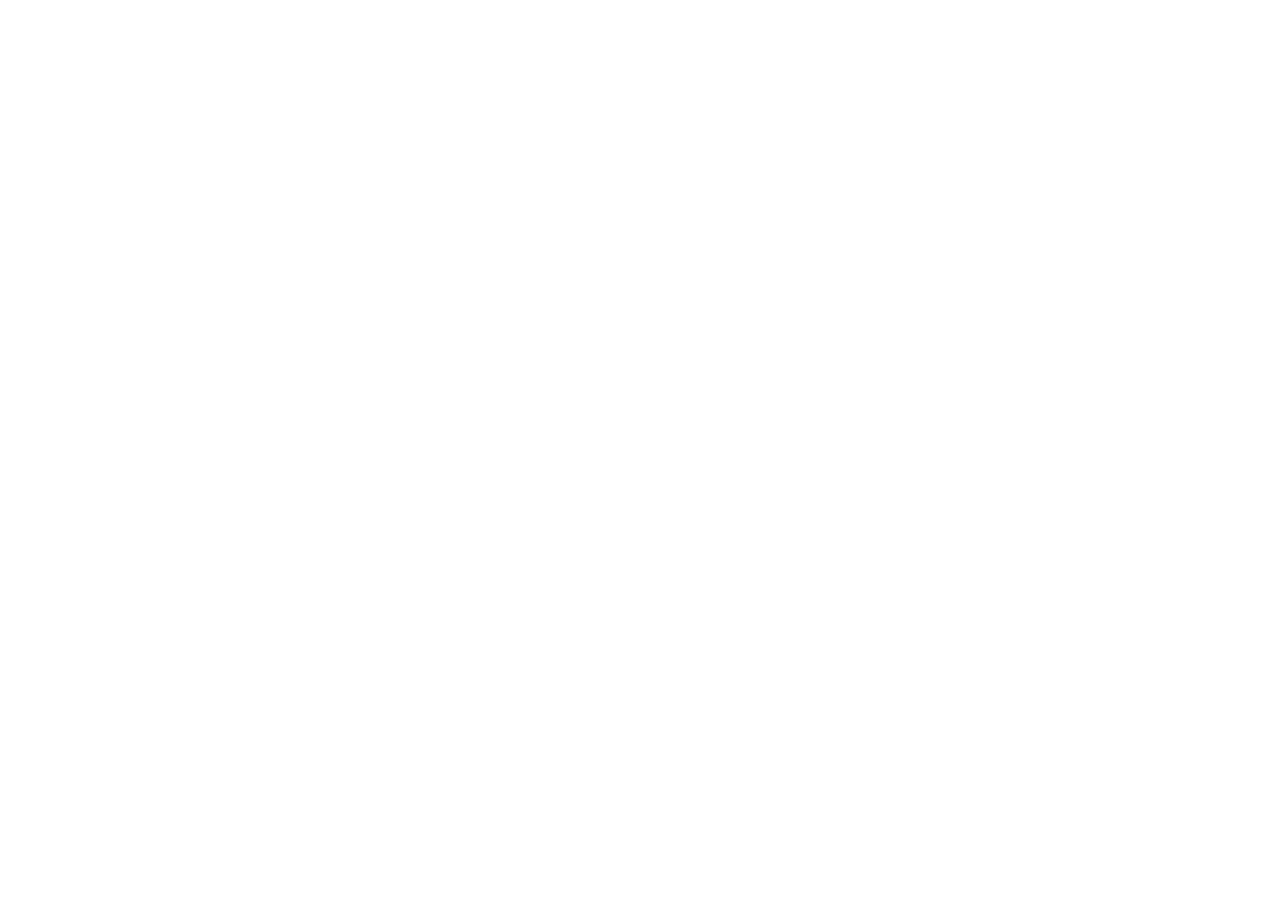
==== public/index.html @ 825191c8 "1st changes" ====
<!DOCTYPE html>
<html lang="en" ng-app="main_app">
    <head>
        <meta http-equiv="Content-Type" content="text/html; charset=UTF-8" />
        <meta name="viewport" content="width=device-width, initial-scale=1">
        <meta http-equiv="X-UA-Compatible" content="IE=edge" />
        <title>Simple Tasks</title>
        <script type="text/javascript" src="public/javascript/vendors/angular.min.js"></script>
        <script type="text/javascript" src="public/javascript/vendors/ui-bootstrap-tpls-1.3.2.min.js"></script>
        <script type="text/javascript" src="public/javascript/vendors/angular-ui-router.min.js"></script>
        <script type="text/javascript" src="public/javascript/vendors/angular-cookies.min.js"></script>
        <script type="text/javascript" src="public/javascript/vendors/angular-resource.min.js"></script>
        <script type="text/javascript" src="public/javascript/vendors/angular-sanitize.min.js"></script>
        <script type="text/javascript" src="public/javascript/vendors/angular-route.min.js"></script>
        <script type="text/javascript" src="public/javascript/vendors/angular-animate.min.js"></script>
        <script type="text/javascript" src="public/javascript/vendors/angular-loader.min.js"></script>
        <script type="text/javascript" src="public/javascript/vendors/angular-messages.min.js"></script>
        <script type="text/javascript" src="public/javascript/vendors/angular-message-format.min.js"></script>
        <script type="text/javascript" src="public/javascript/app.js"></script>
        <script type="text/javascript" src="public/javascript/controllers/homeController.js"></script>
        <script type="text/javascript" src="public/javascript/controllers/loginController.js"></script>
        <link rel="stylesheet" type="text/css" href="public/stylesheet/bootstrap/united.min.css">
        <!-- <link rel="stylesheet" type="text/css" href="stylesheet/bootstrap/bootstrap.min.css"> -->
        <link rel="stylesheet" type="text/css" href="public/stylesheet/main.css">
    </head>
    <body>
        <header ng-include="'public/partials/header.html'"></header>
        <div class="container-fluid">
            <div ui-view></div>
        </div>
        <footer ng-include="'public/partials/footer.html'"></footer>
    </body>
</html>
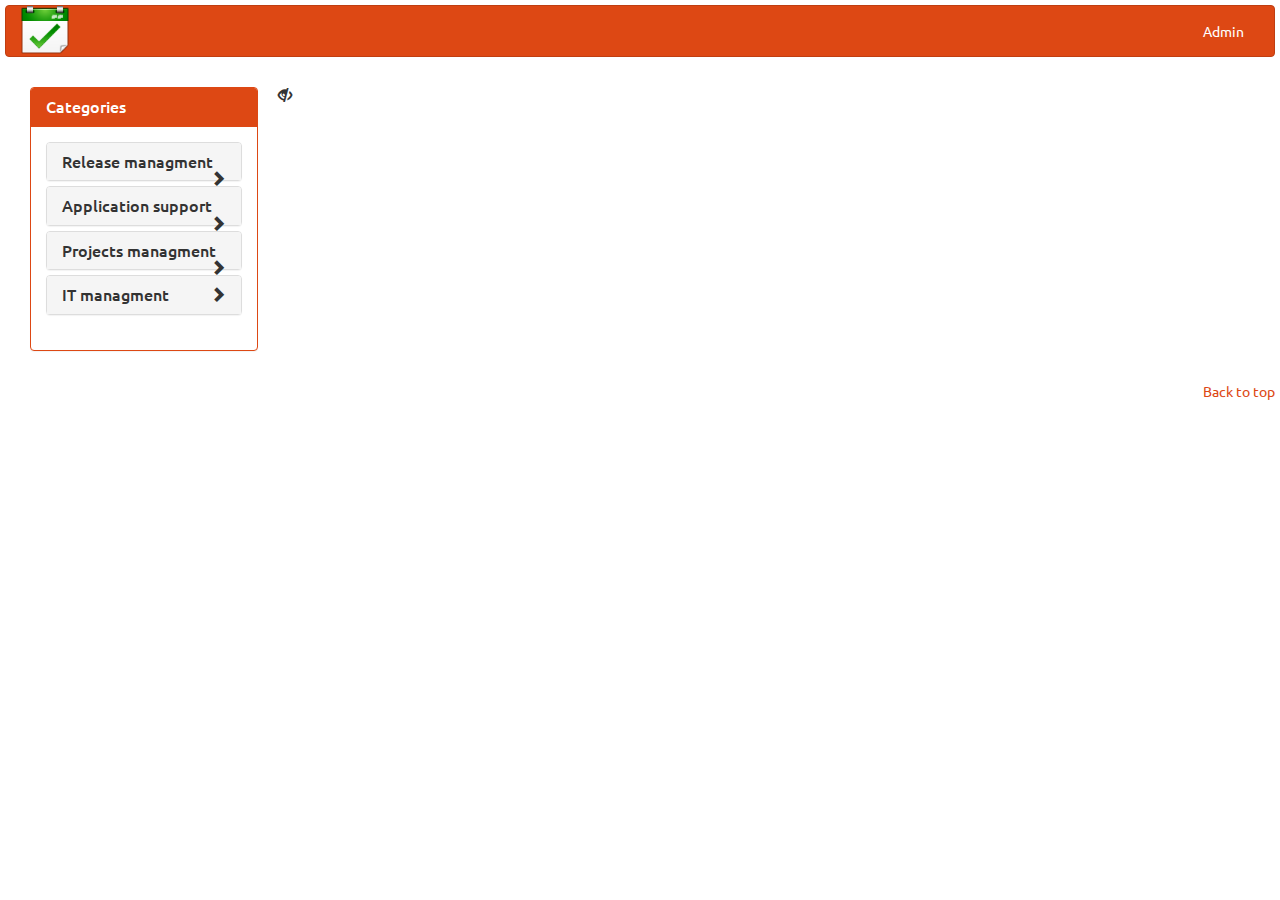
==== commit f1020755: "small changes -- test media" ====
--- a/public/index.html
+++ b/public/index.html
@@ -4,6 +4,7 @@
         <meta http-equiv="Content-Type" content="text/html; charset=UTF-8" />
         <meta name="viewport" content="width=device-width, initial-scale=1">
         <meta http-equiv="X-UA-Compatible" content="IE=edge" />
+        <base href="/">
         <title>Simple Tasks</title>
         <script type="text/javascript" src="public/javascript/vendors/angular.min.js"></script>
         <script type="text/javascript" src="public/javascript/vendors/ui-bootstrap-tpls-1.3.2.min.js"></script>
@@ -19,6 +20,7 @@
         <script type="text/javascript" src="public/javascript/app.js"></script>
         <script type="text/javascript" src="public/javascript/controllers/homeController.js"></script>
         <script type="text/javascript" src="public/javascript/controllers/loginController.js"></script>
+        <script type="text/javascript" src="public/javascript/controllers/adminController.js"></script>
         <link rel="stylesheet" type="text/css" href="public/stylesheet/bootstrap/united.min.css">
         <!-- <link rel="stylesheet" type="text/css" href="stylesheet/bootstrap/bootstrap.min.css"> -->
         <link rel="stylesheet" type="text/css" href="public/stylesheet/main.css">
